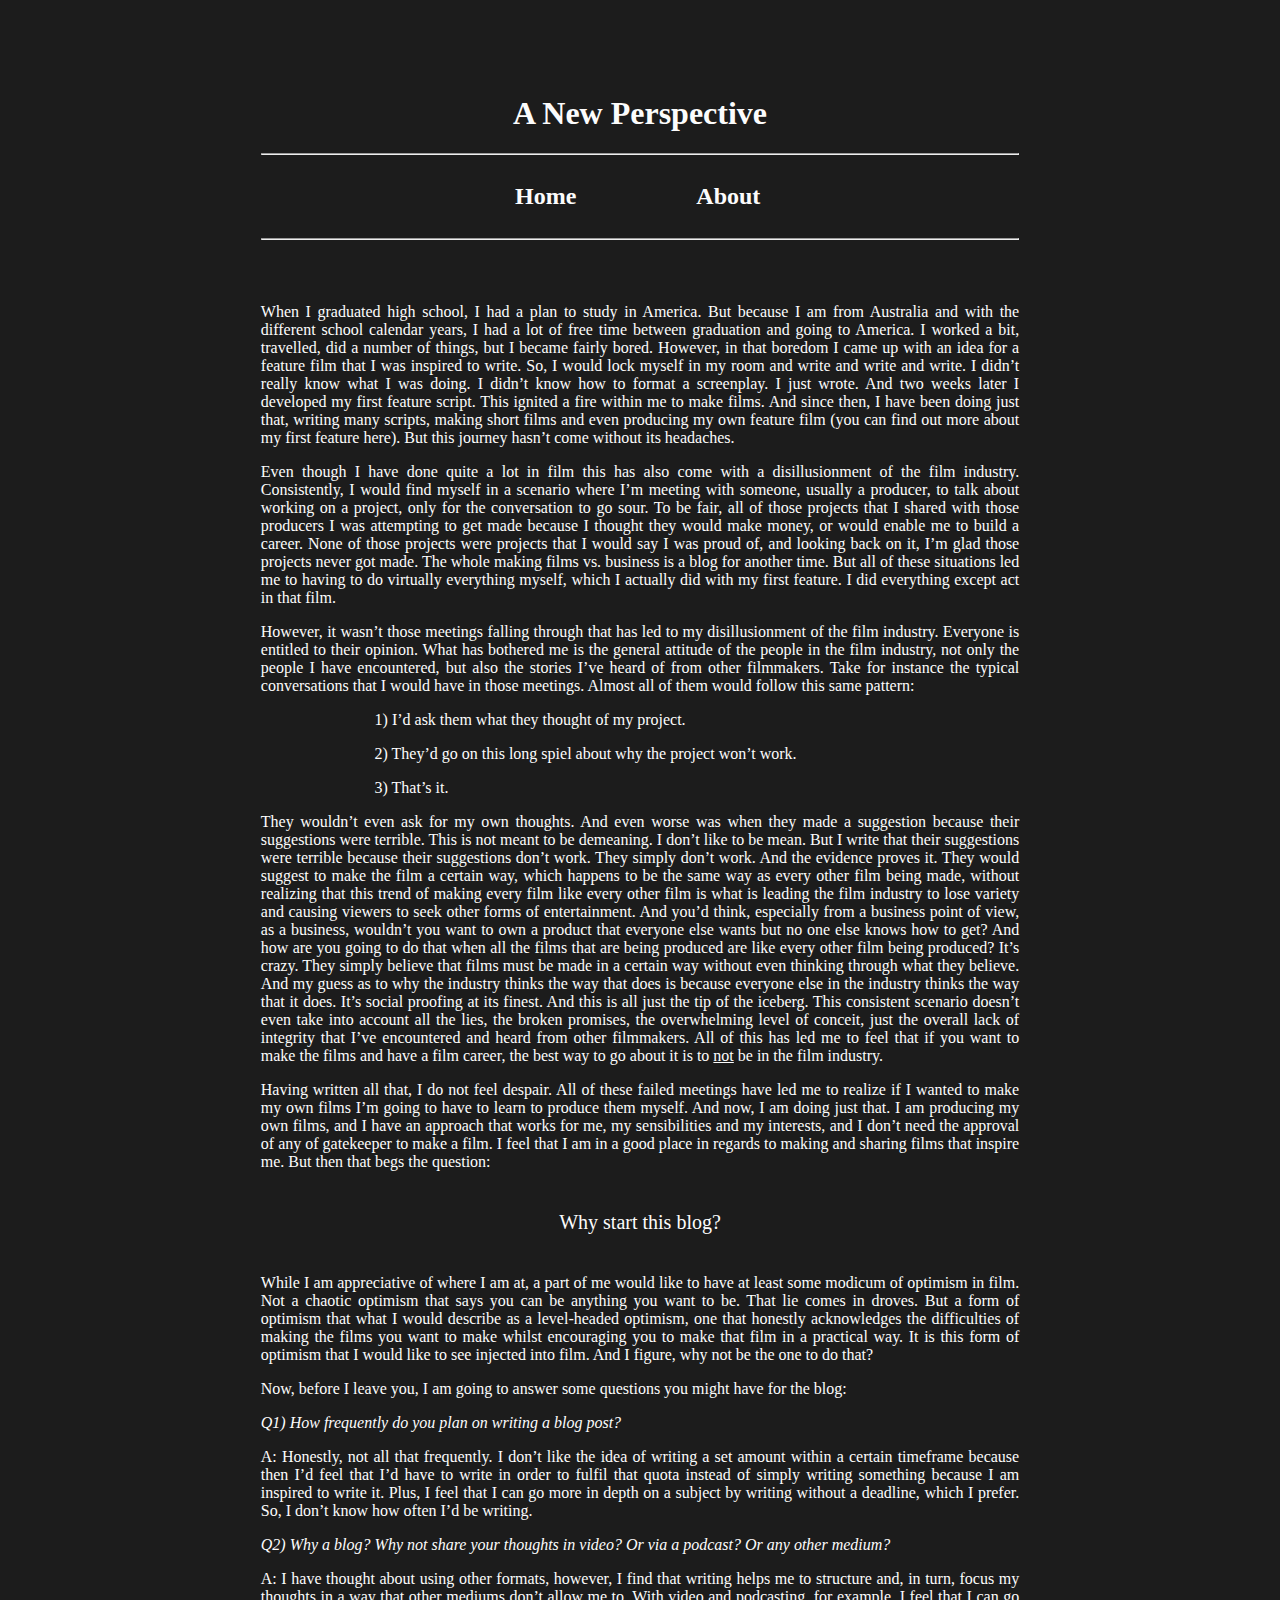
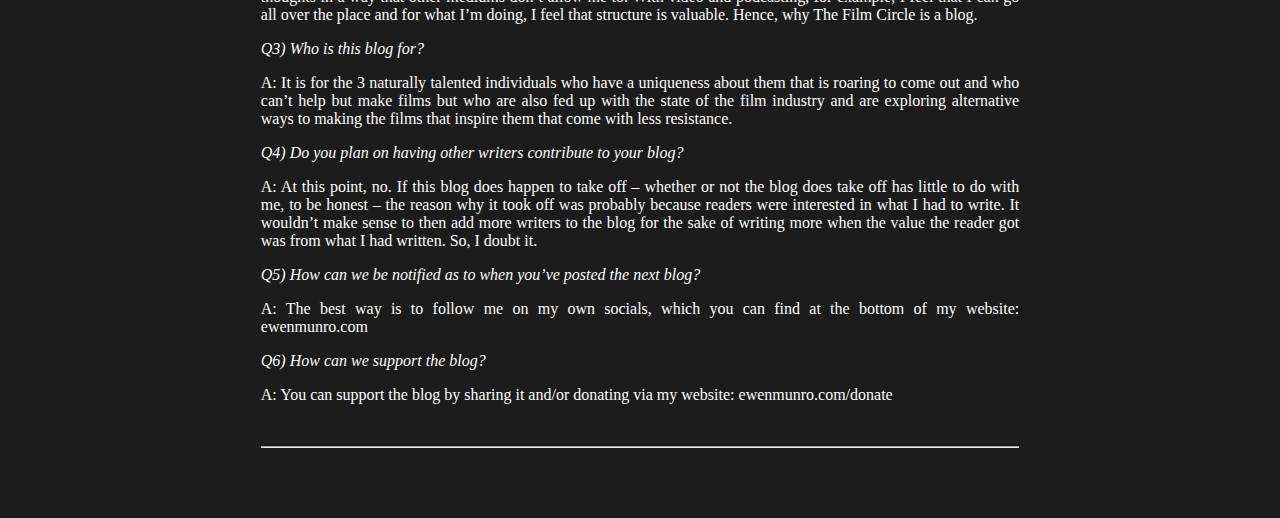
==== a-new-perspective.html @ bd61574b "Add files via upload" ====
<!DOCTYPE html>

<html lang="en">
    <head>
        
        <!-- link to styles worksheet -->
        <link href="styles.css" rel="stylesheet" type="text/css">

        <!-- bbout title -->
        <title>A New Perspective</title>
        
        <!-- photo icon -->
        <link rel="shortcut icon" href="header_image.png" type="image/x-icon">
    </head>
    <body>

        <!-- about header -->
        <header class="header">
            <h1>A New Perspective</h1>
        </header>

        <!-- line break top -->
        <hr class="line-break">
        
        <main>
            
            <!-- menu -->
            <div class="menu-container">
                <div class="menu col">
                    <h2><a href="https://thefilmcircle.com" id="menu-link">Home</a></h2>
                </div>
                <div class="menu col">
                    <h2><a href="https://thefilmcircle.com/about" id="menu-link">About</a></h2>
                </div>
            </div>
            
            <!-- line break bottom -->
            <hr class="line-break">

            <!-- prev-next navigator
            <div class="prev-next-container">
                <div class="prev-nav col">
                    <p><a href="" id="prev-next-link">previous</a></p>
                </div>
                <div class="next-nav col">
                    <p><a href="" id="prev-next-link">next</a></p>
                </div>
            </div> -->

            <!-- about -->
            <div class="text">
                <p>When I graduated high school, I had a plan to study in America. 
                    But because I am from Australia and with the different school calendar years, 
                    I had a lot of free time between graduation and going to America. 
                    I worked a bit, travelled, did a number of things, but I became fairly bored. 
                    However, in that boredom I came up with an idea for a feature film that I was inspired to write. 
                    So, I would lock myself in my room and write and write and write. 
                    I didn’t really know what I was doing. I didn’t know how to format a screenplay. 
                    I just wrote. And two weeks later I developed my first feature script. 
                    This ignited a fire within me to make films. 
                    And since then, I have been doing just that, writing many scripts, 
                    making short films and even producing my own feature film 
                    (you can find out more about my first feature
                    <a href="https://ewenmunro.com/sunyata" target="_blank">here</a>). 
                    But this journey hasn’t come without its headaches.</p>

                <p>Even though I have done quite a lot in film this has also come with 
                    a disillusionment of the film industry. Consistently, I would find myself 
                    in a scenario where I’m meeting with someone, usually a producer, to talk 
                    about working on a project, only for the conversation to go sour. 
                    To be fair, all of those projects that I shared with those producers I was 
                    attempting to get made because I thought they would make money, or would 
                    enable me to build a career. None of those projects were projects that I 
                    would say I was proud of, and looking back on it, I’m glad those projects 
                    never got made. The whole making films vs. business is a blog for another time. 
                    But all of these situations led me to having to do virtually everything myself, 
                    which I actually did with my first feature. I did everything except act in that 
                    film.</p>
                
                <p>However, it wasn’t those meetings falling through that has led to my 
                    disillusionment of the film industry. Everyone is entitled to their opinion. 
                    What has bothered me is the general attitude of the people in the film industry, 
                    not only the people I have encountered, but also the stories I’ve heard of from 
                    other filmmakers. Take for instance the typical conversations that I would have 
                    in those meetings. Almost all of them would follow this same pattern:</p>

                <p class="text-list">1) I’d ask them what they thought of my project.</p>
                <p class="text-list">2) They’d go on this long spiel about why the project 
                    won’t work.</p>
                <p class="text-list">3) That’s it.</p>

                <p>They wouldn’t even ask for my own thoughts. And even worse was when they made a 
                    suggestion because their suggestions were terrible. This is not meant to be 
                    demeaning. I don’t like to be mean. But I write that their suggestions were 
                    terrible because their suggestions don’t work. They simply don’t work. 
                    And the evidence proves it. They would suggest to make the film a certain way, 
                    which happens to be the same way as every other film being made, without 
                    realizing that this trend of making every film like every other film is what is 
                    leading the film industry to lose variety and causing viewers to seek other 
                    forms of entertainment. And you’d think, especially from a business point of 
                    view, as a business, wouldn’t you want to own a product that everyone else 
                    wants but no one else knows how to get? And how are you going to do that when 
                    all the films that are being produced are like every other film being produced? 
                    It’s crazy. They simply believe that films must be made in a certain way 
                    without even thinking through what they believe. And my guess as to why the 
                    industry thinks the way that does is because everyone else in the industry 
                    thinks the way that it does. It’s social proofing at its finest. And this is 
                    all just the tip of the iceberg. This consistent scenario doesn’t even take 
                    into account all the lies, the broken promises, the overwhelming level of 
                    conceit, just the overall lack of integrity that I’ve encountered and heard 
                    from other filmmakers. All of this has led me to feel that if you want to make 
                    the films and have a film career, the best way to go about it is to <u>not</u> 
                    be in the film industry.</p>

                <p>Having written all that, I do not feel despair. All of these failed meetings 
                    have led me to realize if I wanted to make my own films I’m going to have to 
                    learn to produce them myself. And now, I am doing just that. I am producing 
                    my own films, and I have an approach that works for me, my sensibilities and 
                    my interests, and I don’t need the approval of any of gatekeeper to make a film. 
                    I feel that I am in a good place in regards to making and sharing films that 
                    inspire me. But then that begs the question:</p>

                <p class="significant-text">Why start this blog?</p>

                <p>While I am appreciative of where I am at, a part of me would like to have at 
                    least some modicum of optimism in film. Not a chaotic optimism that says you 
                    can be anything you want to be. That lie comes in droves. But a form of 
                    optimism that what I would describe as a level-headed optimism, one that 
                    honestly acknowledges the difficulties of making the films you want to make 
                    whilst encouraging you to make that film in a practical way. It is this 
                    form of optimism that I would like to see injected into film. And I figure, 
                    why not be the one to do that?</p>

                <p>Now, before I leave you, I am going to answer some questions 
                    you might have for the blog:</p>

                <p><i>Q1) How frequently do you plan on writing a blog post?</i></p>

                <p>A: Honestly, not all that frequently. I don’t like the idea of writing a set 
                    amount within a certain timeframe because then I’d feel that I’d have to 
                    write in order to fulfil that quota instead of simply writing something 
                    because I am inspired to write it. Plus, I feel that I can go more in 
                    depth on a subject by writing without a deadline, which I prefer. 
                    So, I don’t know how often I’d be writing. </p>

                <p><i>Q2) Why a blog? Why not share your thoughts in video? Or via a podcast? 
                    Or any other medium?</i></p>

                <p>A: I have thought about using other formats, however, I find that writing 
                    helps me to structure and, in turn, focus my thoughts in a way that other 
                    mediums don’t allow me to. With video and podcasting, for example, I feel 
                    that I can go all over the place and for what I’m doing, I feel that 
                    structure is valuable. Hence, why The Film Circle is a blog.</p>

                <p><i>Q3) Who is this blog for?</i></p>

                <p>A: It is for the 3 naturally talented individuals who have a uniqueness 
                    about them that is roaring to come out and who can’t help but make films 
                    but who are also fed up with the state of the film industry and are 
                    exploring alternative ways to making the films that inspire them that 
                    come with less resistance.</p>

                <p><i>Q4) Do you plan on having other writers contribute to your blog?</i></p>

                <p>A: At this point, no. If this blog does happen to take off – whether or not 
                    the blog does take off has little to do with me, to be honest – the reason 
                    why it took off was probably because readers were interested in what I 
                    had to write. It wouldn’t make sense to then add more writers to the blog 
                    for the sake of writing more when the value the reader got was from what 
                    I had written. So, I doubt it.</p>

                <p><i>Q5) How can we be notified as to when you’ve posted the next blog?</i></p>

                <p>A: The best way is to follow me on my own socials, which you can find at 
                    the bottom of my website: <a href="https://ewenmunro.com/" 
                    target="_blank">ewenmunro.com</a></p>

                <p><i>Q6) How can we support the blog?</i></p>

                <p>A: You can support the blog by sharing it and/or donating via my 
                    website: <a href="https://ewenmunro.com/donate" 
                    target="_blank">ewenmunro.com/donate</a></p>
            </div>
        </main>
        <br>
        <footer>
            
            <!-- line break bottom -->
            <hr class="line-break">

            <!-- prev-next navigator
            <div class="prev-next-container">
                <div class="prev-nav col">
                    <p><a href="" id="prev-next-link">previous</a></p>
                </div>
                <div class="next-nav col">
                    <p><a href="" id="prev-next-link">next</a></p>
                </div>
            </div> -->
            <br><br><br>
        </footer>
    </body>
</html>
---- styles.css ----
/* body */
body {
    background-color: #1c1c1c;
    color:#fcfcfc;
}

/* menu */
.col + .col {
    margin-left:7.5em;
  }

.menu-container {
    display:flex;
    width:250px;
    margin-left:auto;
    margin-right:auto;
}

.menu {
    float:left;
    display:flex;
    flex-direction:row;
    text-align: center;
}

#menu-link {
    text-decoration: none;
    font-family: georgia;
    color:#fcfcfc;
}

#menu-link:hover {
    text-decoration: none;
    font-family: georgia;
    color:#fcfcfcd4;
}

/* header */
.header{
    margin-top:7.5%;
    font-family: georgia;
    text-align: center;
}

/* line break */
.line-break {
    margin-right: 20%;
    margin-left: 20%;
}

/* blog posts */
.blog-posts {
    margin-top: 5%;
    margin-right: 20%;
    margin-left: 20%;
    margin-bottom:-5px;
    text-align: left;
    list-style-type: none;
}

.blog-posts a {
    text-decoration: none;
    font-family: georgia;
    color:#fcfcfc;
}

.blog-posts a:hover {
    text-decoration: none;
    font-family: georgia;
    color:#fcfcfcd4;
}

/* text */
.text {
    margin-top: 5%;
    margin-right: 20%;
    margin-left: 20%;
    text-align: justify;
    font-family: georgia;
}

.text a {
    text-decoration: none;
    font-family: georgia;
    color:#fcfcfc;
}

.text a:hover {
    text-decoration: none;
    font-family: georgia;
    color:#fcfcfcd4;
}

.text-list {
    font-family: georgia;
    color:#fcfcfc;
    margin-right: 15%;
    margin-left: 15%;
    text-align: left;
}

.significant-text {
    font-family: georgia;
    font-size:20px;
    color:#fcfcfc;
    text-align: center;
    margin-top:40px;
    margin-bottom:40px;
}

/* prev-next nav */
.prev-next-container {
    display:flex;
    width:550px;
    margin-left:auto;
    margin-right:auto;
    margin-bottom:-30px;
}

.prev-nav {
    float:left;
    display:flex;
    flex-direction:row;
    text-align: left;
    margin-right: 320px;
}

.next-nav {
    float:left;
    display:flex;
    flex-direction:row;
    text-align: right;
}

#prev-next-link {
    text-decoration: none;
    font-family: georgia;
    color:#fcfcfc;
}

#prev-next-link:hover {
    text-decoration: none;
    font-family: georgia;
    color:#fcfcfcd4;
}
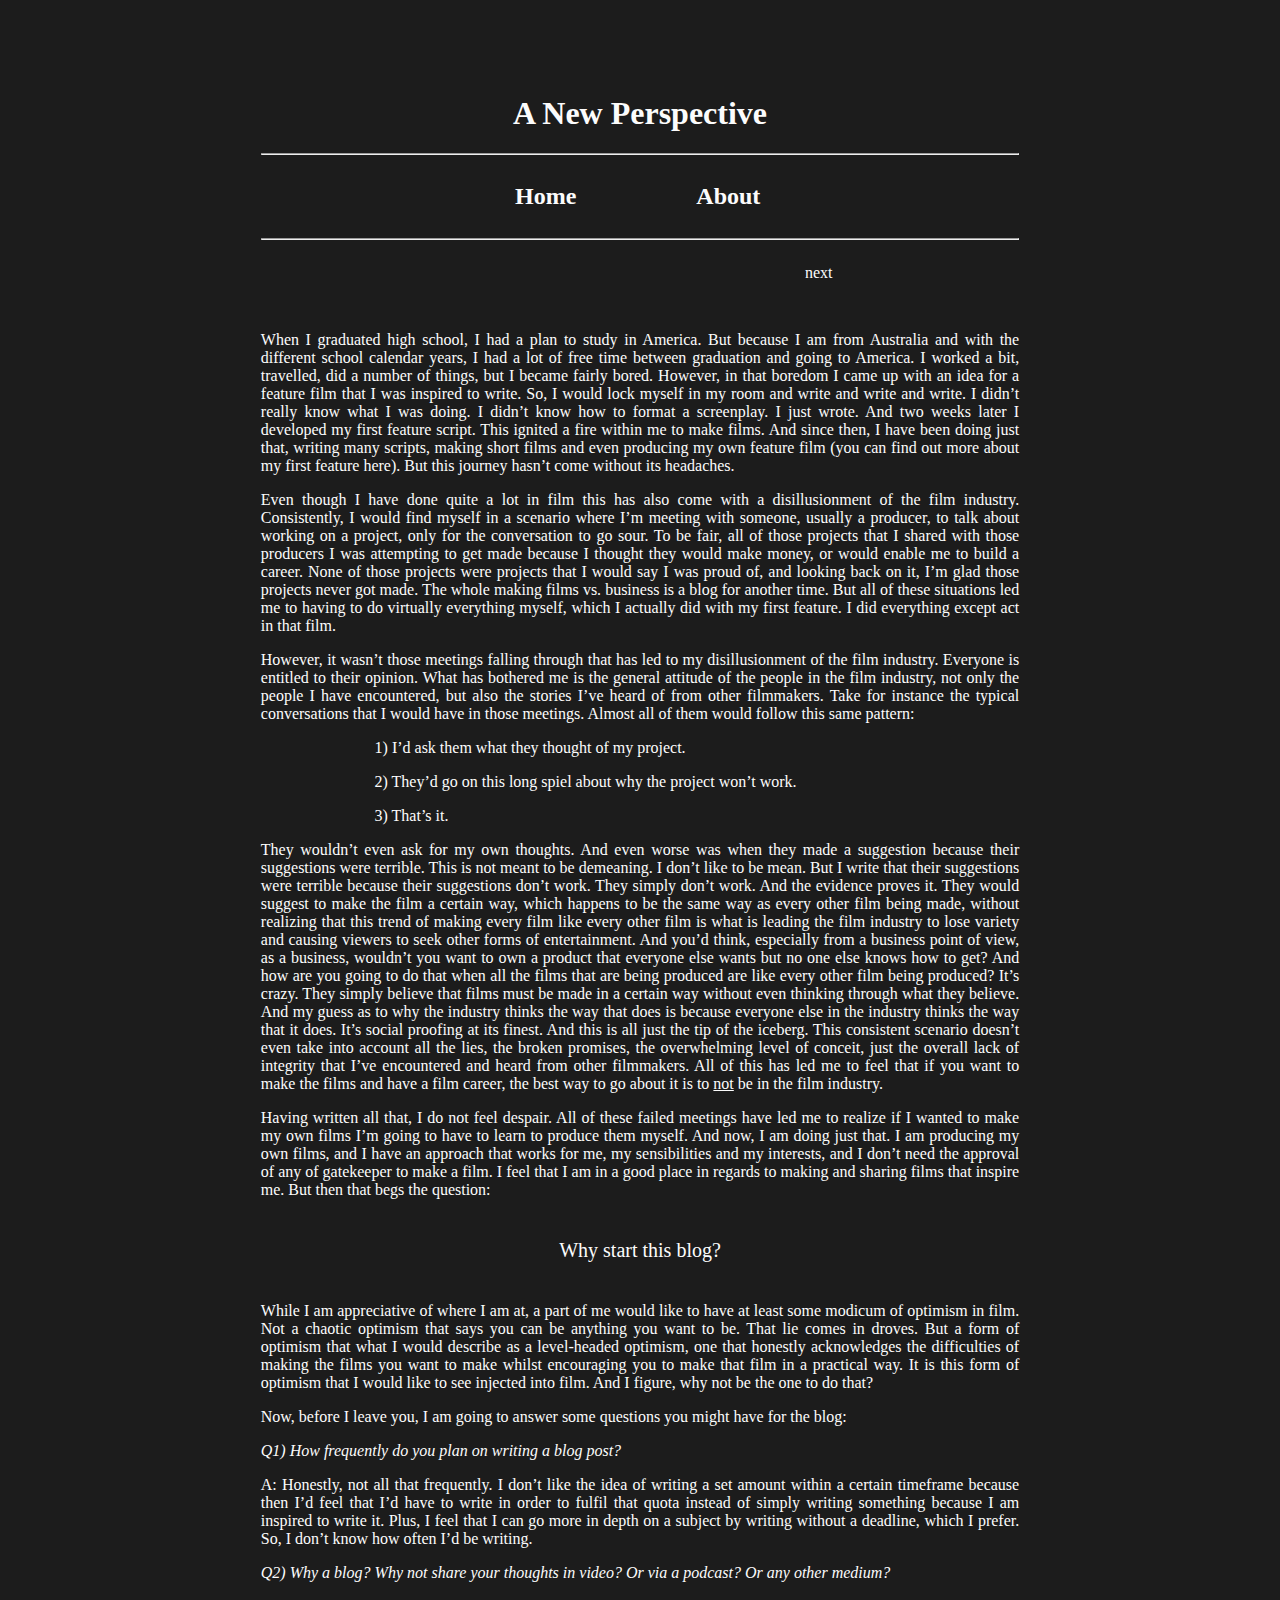
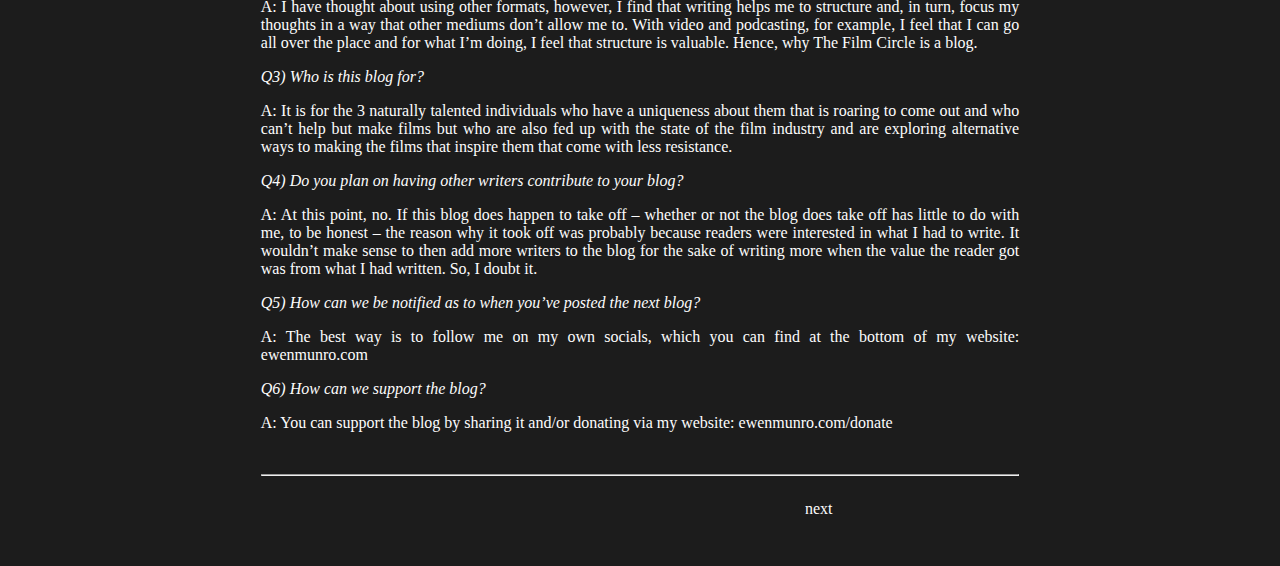
==== commit 18403e9f: "Add files via upload" ====
--- a/a-new-perspective.html
+++ b/a-new-perspective.html
@@ -1,202 +1,182 @@
 <!DOCTYPE html>
-
 <html lang="en">
     <head>
-        
-        <!-- link to styles worksheet -->
-        <link href="styles.css" rel="stylesheet" type="text/css">
-
-        <!-- bbout title -->
+        <!-- UTF-8 -->
+        <meta charset="UTF-8">
+        <!-- responsive web-design -->
+        <meta name="viewport" content="width=device-width, initial-scale=1.0">
+        <!-- Internet Explorer compatible -->
+        <meta http-equiv="X-UA-Compatible" content="ie=edge">
+        <!-- css worksheet -->
+        <link href="./style.css" rel="stylesheet">
+        <!-- blog title -->
         <title>A New Perspective</title>
-        
         <!-- photo icon -->
-        <link rel="shortcut icon" href="header_image.png" type="image/x-icon">
+        <link rel="shortcut icon" href="./image/header_image.png" type="image/x-icon">
+        <!-- social sharing image -->
+        <meta property="og:image" content="https://thefilmcircle.com/header_image.png">
     </head>
     <body>
-
-        <!-- about header -->
+        <!-- blog header -->
         <header class="header">
             <h1>A New Perspective</h1>
         </header>
-
         <!-- line break top -->
         <hr class="line-break">
-        
         <main>
-            
             <!-- menu -->
-            <div class="menu-container">
-                <div class="menu col">
-                    <h2><a href="https://thefilmcircle.com" id="menu-link">Home</a></h2>
-                </div>
-                <div class="menu col">
+            <nav class="menu-container">
+                <article class="menu col">
+                    <h2><a href="https://thefilmcircle.com/" id="menu-link">Home</a></h2>
+                </article>
+                <article class="menu col">
                     <h2><a href="https://thefilmcircle.com/about" id="menu-link">About</a></h2>
-                </div>
-            </div>
-            
+                </article>
+            </nav>
             <!-- line break bottom -->
             <hr class="line-break">
-
-            <!-- prev-next navigator
-            <div class="prev-next-container">
-                <div class="prev-nav col">
-                    <p><a href="" id="prev-next-link">previous</a></p>
-                </div>
-                <div class="next-nav col">
-                    <p><a href="" id="prev-next-link">next</a></p>
-                </div>
-            </div> -->
-
+            <!-- prev-next navigator -->
+            <section class="prev-next-container">
+                <nav class="prev-nav col">
+                    <p><a href="" id="prev-next-link"></a></p>
+                </nav>
+                <nav class="next-nav col">
+                    <p><a href="https://thefilmcircle.com/the-opportunity-problem" 
+                        id="prev-next-link">next</a></p>
+                </nav>
+            </section>
             <!-- about -->
-            <div class="text">
-                <p>When I graduated high school, I had a plan to study in America. 
-                    But because I am from Australia and with the different school calendar years, 
-                    I had a lot of free time between graduation and going to America. 
-                    I worked a bit, travelled, did a number of things, but I became fairly bored. 
-                    However, in that boredom I came up with an idea for a feature film that I was inspired to write. 
-                    So, I would lock myself in my room and write and write and write. 
-                    I didn’t really know what I was doing. I didn’t know how to format a screenplay. 
-                    I just wrote. And two weeks later I developed my first feature script. 
-                    This ignited a fire within me to make films. 
-                    And since then, I have been doing just that, writing many scripts, 
-                    making short films and even producing my own feature film 
-                    (you can find out more about my first feature
-                    <a href="https://ewenmunro.com/sunyata" target="_blank">here</a>). 
-                    But this journey hasn’t come without its headaches.</p>
-
-                <p>Even though I have done quite a lot in film this has also come with 
-                    a disillusionment of the film industry. Consistently, I would find myself 
-                    in a scenario where I’m meeting with someone, usually a producer, to talk 
-                    about working on a project, only for the conversation to go sour. 
-                    To be fair, all of those projects that I shared with those producers I was 
-                    attempting to get made because I thought they would make money, or would 
-                    enable me to build a career. None of those projects were projects that I 
-                    would say I was proud of, and looking back on it, I’m glad those projects 
-                    never got made. The whole making films vs. business is a blog for another time. 
-                    But all of these situations led me to having to do virtually everything myself, 
-                    which I actually did with my first feature. I did everything except act in that 
-                    film.</p>
-                
-                <p>However, it wasn’t those meetings falling through that has led to my 
-                    disillusionment of the film industry. Everyone is entitled to their opinion. 
-                    What has bothered me is the general attitude of the people in the film industry, 
-                    not only the people I have encountered, but also the stories I’ve heard of from 
-                    other filmmakers. Take for instance the typical conversations that I would have 
-                    in those meetings. Almost all of them would follow this same pattern:</p>
-
-                <p class="text-list">1) I’d ask them what they thought of my project.</p>
-                <p class="text-list">2) They’d go on this long spiel about why the project 
-                    won’t work.</p>
-                <p class="text-list">3) That’s it.</p>
-
-                <p>They wouldn’t even ask for my own thoughts. And even worse was when they made a 
-                    suggestion because their suggestions were terrible. This is not meant to be 
-                    demeaning. I don’t like to be mean. But I write that their suggestions were 
-                    terrible because their suggestions don’t work. They simply don’t work. 
-                    And the evidence proves it. They would suggest to make the film a certain way, 
-                    which happens to be the same way as every other film being made, without 
-                    realizing that this trend of making every film like every other film is what is 
-                    leading the film industry to lose variety and causing viewers to seek other 
-                    forms of entertainment. And you’d think, especially from a business point of 
-                    view, as a business, wouldn’t you want to own a product that everyone else 
-                    wants but no one else knows how to get? And how are you going to do that when 
-                    all the films that are being produced are like every other film being produced? 
-                    It’s crazy. They simply believe that films must be made in a certain way 
-                    without even thinking through what they believe. And my guess as to why the 
-                    industry thinks the way that does is because everyone else in the industry 
-                    thinks the way that it does. It’s social proofing at its finest. And this is 
-                    all just the tip of the iceberg. This consistent scenario doesn’t even take 
-                    into account all the lies, the broken promises, the overwhelming level of 
-                    conceit, just the overall lack of integrity that I’ve encountered and heard 
-                    from other filmmakers. All of this has led me to feel that if you want to make 
-                    the films and have a film career, the best way to go about it is to <u>not</u> 
-                    be in the film industry.</p>
-
-                <p>Having written all that, I do not feel despair. All of these failed meetings 
-                    have led me to realize if I wanted to make my own films I’m going to have to 
-                    learn to produce them myself. And now, I am doing just that. I am producing 
-                    my own films, and I have an approach that works for me, my sensibilities and 
-                    my interests, and I don’t need the approval of any of gatekeeper to make a film. 
-                    I feel that I am in a good place in regards to making and sharing films that 
-                    inspire me. But then that begs the question:</p>
-
-                <p class="significant-text">Why start this blog?</p>
-
-                <p>While I am appreciative of where I am at, a part of me would like to have at 
-                    least some modicum of optimism in film. Not a chaotic optimism that says you 
-                    can be anything you want to be. That lie comes in droves. But a form of 
-                    optimism that what I would describe as a level-headed optimism, one that 
-                    honestly acknowledges the difficulties of making the films you want to make 
-                    whilst encouraging you to make that film in a practical way. It is this 
-                    form of optimism that I would like to see injected into film. And I figure, 
-                    why not be the one to do that?</p>
-
-                <p>Now, before I leave you, I am going to answer some questions 
-                    you might have for the blog:</p>
-
-                <p><i>Q1) How frequently do you plan on writing a blog post?</i></p>
-
-                <p>A: Honestly, not all that frequently. I don’t like the idea of writing a set 
-                    amount within a certain timeframe because then I’d feel that I’d have to 
-                    write in order to fulfil that quota instead of simply writing something 
-                    because I am inspired to write it. Plus, I feel that I can go more in 
-                    depth on a subject by writing without a deadline, which I prefer. 
-                    So, I don’t know how often I’d be writing. </p>
-
-                <p><i>Q2) Why a blog? Why not share your thoughts in video? Or via a podcast? 
-                    Or any other medium?</i></p>
-
-                <p>A: I have thought about using other formats, however, I find that writing 
-                    helps me to structure and, in turn, focus my thoughts in a way that other 
-                    mediums don’t allow me to. With video and podcasting, for example, I feel 
-                    that I can go all over the place and for what I’m doing, I feel that 
-                    structure is valuable. Hence, why The Film Circle is a blog.</p>
-
-                <p><i>Q3) Who is this blog for?</i></p>
-
-                <p>A: It is for the 3 naturally talented individuals who have a uniqueness 
-                    about them that is roaring to come out and who can’t help but make films 
-                    but who are also fed up with the state of the film industry and are 
-                    exploring alternative ways to making the films that inspire them that 
-                    come with less resistance.</p>
-
-                <p><i>Q4) Do you plan on having other writers contribute to your blog?</i></p>
-
-                <p>A: At this point, no. If this blog does happen to take off – whether or not 
-                    the blog does take off has little to do with me, to be honest – the reason 
-                    why it took off was probably because readers were interested in what I 
-                    had to write. It wouldn’t make sense to then add more writers to the blog 
-                    for the sake of writing more when the value the reader got was from what 
-                    I had written. So, I doubt it.</p>
-
-                <p><i>Q5) How can we be notified as to when you’ve posted the next blog?</i></p>
-
-                <p>A: The best way is to follow me on my own socials, which you can find at 
-                    the bottom of my website: <a href="https://ewenmunro.com/" 
-                    target="_blank">ewenmunro.com</a></p>
-
-                <p><i>Q6) How can we support the blog?</i></p>
-
-                <p>A: You can support the blog by sharing it and/or donating via my 
-                    website: <a href="https://ewenmunro.com/donate" 
-                    target="_blank">ewenmunro.com/donate</a></p>
-            </div>
+            <section>
+                <article class="text">
+                    <p>When I graduated high school, I had a plan to study in America. 
+                        But because I am from Australia and with the different school calendar years, 
+                        I had a lot of free time between graduation and going to America. 
+                        I worked a bit, travelled, did a number of things, but I became fairly bored. 
+                        However, in that boredom I came up with an idea for a feature film that I was
+                        inspired to write. So, I would lock myself in my room and write and write and write. 
+                        I didn’t really know what I was doing. I didn’t know how to format a screenplay. 
+                        I just wrote. And two weeks later I developed my first feature script. 
+                        This ignited a fire within me to make films. 
+                        And since then, I have been doing just that, writing many scripts, 
+                        making short films and even producing my own feature film 
+                        (you can find out more about my first feature
+                        <a href="https://ewenmunro.com/sunyata" target="_blank">here</a>). 
+                        But this journey hasn’t come without its headaches.</p>
+                    <p>Even though I have done quite a lot in film this has also come with 
+                        a disillusionment of the film industry. Consistently, I would find myself 
+                        in a scenario where I’m meeting with someone, usually a producer, to talk 
+                        about working on a project, only for the conversation to go sour. 
+                        To be fair, all of those projects that I shared with those producers I was 
+                        attempting to get made because I thought they would make money, or would 
+                        enable me to build a career. None of those projects were projects that I 
+                        would say I was proud of, and looking back on it, I’m glad those projects 
+                        never got made. The whole making films vs. business is a blog for another time. 
+                        But all of these situations led me to having to do virtually everything myself, 
+                        which I actually did with my first feature. I did everything except act in that 
+                        film.</p>
+                    <p>However, it wasn’t those meetings falling through that has led to my 
+                        disillusionment of the film industry. Everyone is entitled to their opinion. 
+                        What has bothered me is the general attitude of the people in the film 
+                        industry, not only the people I have encountered, but also the stories 
+                        I’ve heard of from other filmmakers. Take for instance the typical 
+                        conversations that I would have in those meetings. Almost all of them 
+                        would follow this same pattern:</p>
+                    <p class="text-list">1) I’d ask them what they thought of my project.</p>
+                    <p class="text-list">2) They’d go on this long spiel about why the project 
+                        won’t work.</p>
+                    <p class="text-list">3) That’s it.</p>
+                    <p>They wouldn’t even ask for my own thoughts. And even worse was when they made a 
+                        suggestion because their suggestions were terrible. This is not meant to be 
+                        demeaning. I don’t like to be mean. But I write that their suggestions were 
+                        terrible because their suggestions don’t work. They simply don’t work. 
+                        And the evidence proves it. They would suggest to make the film a certain way, 
+                        which happens to be the same way as every other film being made, without 
+                        realizing that this trend of making every film like every other film is what is 
+                        leading the film industry to lose variety and causing viewers to seek other 
+                        forms of entertainment. And you’d think, especially from a business point of 
+                        view, as a business, wouldn’t you want to own a product that everyone else 
+                        wants but no one else knows how to get? And how are you going to do that when 
+                        all the films that are being produced are like every other film being produced? 
+                        It’s crazy. They simply believe that films must be made in a certain way 
+                        without even thinking through what they believe. And my guess as to why the 
+                        industry thinks the way that does is because everyone else in the industry 
+                        thinks the way that it does. It’s social proofing at its finest. And this is 
+                        all just the tip of the iceberg. This consistent scenario doesn’t even take 
+                        into account all the lies, the broken promises, the overwhelming level of 
+                        conceit, just the overall lack of integrity that I’ve encountered and heard 
+                        from other filmmakers. All of this has led me to feel that if you want to make 
+                        the films and have a film career, the best way to go about it is to <u>not</u> 
+                        be in the film industry.</p>
+                    <p>Having written all that, I do not feel despair. All of these failed meetings 
+                        have led me to realize if I wanted to make my own films I’m going to have to 
+                        learn to produce them myself. And now, I am doing just that. I am producing 
+                        my own films, and I have an approach that works for me, my sensibilities and 
+                        my interests, and I don’t need the approval of any of gatekeeper to make a film. 
+                        I feel that I am in a good place in regards to making and sharing films that 
+                        inspire me. But then that begs the question:</p>
+                    <p class="significant-text">Why start this blog?</p>
+                    <p>While I am appreciative of where I am at, a part of me would like to have at 
+                        least some modicum of optimism in film. Not a chaotic optimism that says you 
+                        can be anything you want to be. That lie comes in droves. But a form of 
+                        optimism that what I would describe as a level-headed optimism, one that 
+                        honestly acknowledges the difficulties of making the films you want to make 
+                        whilst encouraging you to make that film in a practical way. It is this 
+                        form of optimism that I would like to see injected into film. And I figure, 
+                        why not be the one to do that?</p>
+                    <p>Now, before I leave you, I am going to answer some questions 
+                        you might have for the blog:</p>
+                    <p><i>Q1) How frequently do you plan on writing a blog post?</i></p>
+                    <p>A: Honestly, not all that frequently. I don’t like the idea of writing a set 
+                        amount within a certain timeframe because then I’d feel that I’d have to 
+                        write in order to fulfil that quota instead of simply writing something 
+                        because I am inspired to write it. Plus, I feel that I can go more in 
+                        depth on a subject by writing without a deadline, which I prefer. 
+                        So, I don’t know how often I’d be writing. </p>
+                    <p><i>Q2) Why a blog? Why not share your thoughts in video? Or via a podcast? 
+                        Or any other medium?</i></p>
+                    <p>A: I have thought about using other formats, however, I find that writing 
+                        helps me to structure and, in turn, focus my thoughts in a way that other 
+                        mediums don’t allow me to. With video and podcasting, for example, I feel 
+                        that I can go all over the place and for what I’m doing, I feel that 
+                        structure is valuable. Hence, why The Film Circle is a blog.</p>
+                    <p><i>Q3) Who is this blog for?</i></p>
+                    <p>A: It is for the 3 naturally talented individuals who have a uniqueness 
+                        about them that is roaring to come out and who can’t help but make films 
+                        but who are also fed up with the state of the film industry and are 
+                        exploring alternative ways to making the films that inspire them that 
+                        come with less resistance.</p>
+                    <p><i>Q4) Do you plan on having other writers contribute to your blog?</i></p>
+                    <p>A: At this point, no. If this blog does happen to take off – whether or not 
+                        the blog does take off has little to do with me, to be honest – the reason 
+                        why it took off was probably because readers were interested in what I 
+                        had to write. It wouldn’t make sense to then add more writers to the blog 
+                        for the sake of writing more when the value the reader got was from what 
+                        I had written. So, I doubt it.</p>
+                    <p><i>Q5) How can we be notified as to when you’ve posted the next blog?</i></p>
+                    <p>A: The best way is to follow me on my own socials, which you can find at 
+                        the bottom of my website: <a href="https://ewenmunro.com/" 
+                        target="_blank">ewenmunro.com</a></p>
+                    <p><i>Q6) How can we support the blog?</i></p>
+                    <p>A: You can support the blog by sharing it and/or donating via my 
+                        website: <a href="https://ewenmunro.com/donate" 
+                        target="_blank">ewenmunro.com/donate</a></p>
+                </article>    
+            </section>
         </main>
         <br>
         <footer>
-            
             <!-- line break bottom -->
             <hr class="line-break">
-
-            <!-- prev-next navigator
-            <div class="prev-next-container">
-                <div class="prev-nav col">
-                    <p><a href="" id="prev-next-link">previous</a></p>
-                </div>
-                <div class="next-nav col">
-                    <p><a href="" id="prev-next-link">next</a></p>
-                </div>
-            </div> -->
+            <!-- prev-next navigator -->
+            <section class="prev-next-container">
+                <nav class="prev-nav col">
+                    <p><a href="" id="prev-next-link"></a></p>
+                </nav>
+                <nav class="next-nav col">
+                    <p><a href="https://thefilmcircle.com/the-opportunity-problem" 
+                        id="prev-next-link">next</a></p>
+                </nav>
+            </section>
             <br><br><br>
         </footer>
     </body>
--- a/style.css
+++ b/style.css
@@ -0,0 +1,178 @@
+/* UTF-8 */
+@charset "UTF-8";
+
+* {
+    box-sizing: border-box;
+}
+
+/* header */
+.header {
+    margin-top: 7.5%;
+    font-family: Georgia;
+    text-align: center;
+}
+
+/* body */
+body {
+    background-color: #1c1c1c;
+    color: #fcfcfc;
+}
+
+/* menu */
+.col + .col {
+    margin-left: 7.5em;
+  }
+
+.menu-container {
+    display: flex;
+    width: 250px;
+    margin-left: auto;
+    margin-right: auto;
+}
+
+.menu {
+    float: left;
+    display: flex;
+    flex-direction: row;
+    text-align: center;
+}
+
+#menu-link {
+    text-decoration: none;
+    font-family: Georgia;
+    color: #fcfcfc;
+}
+
+#menu-link:hover {
+    cursor: pointer;
+    text-decoration: none;
+    font-family: Georgia;
+    color: #fcfcfcd4;
+}
+
+/* line break */
+.line-break {
+    margin-right: 20%;
+    margin-left: 20%;
+    color: #fcfcfc;
+}
+
+/* blog posts */
+.blog-posts {
+    margin-top: 5%;
+    margin-right: 20%;
+    margin-left: 20%;
+    margin-bottom: -5px;
+    text-align: left;
+    list-style-type: none;
+}
+
+.blog-posts a {
+    text-decoration: none;
+    font-family: Georgia;
+    color: #fcfcfc;
+}
+
+.blog-posts a:hover {
+    cursor: pointer;
+    text-decoration: none;
+    font-family: Georgia;
+    color: #fcfcfcd4;
+}
+
+/* text */
+.text {
+    margin-top: 5%;
+    margin-right: 20%;
+    margin-left: 20%;
+    text-align: justify;
+    font-family: Georgia;
+}
+
+.text a {
+    text-decoration: none;
+    font-family: Georgia;
+    color: #fcfcfc;
+}
+
+.text a:hover {
+    cursor: pointer;
+    text-decoration: none;
+    font-family: Georgia;
+    color: #fcfcfcd4;
+}
+
+.text-list {
+    font-family: Georgia;
+    color: #fcfcfc;
+    margin-right: 15%;
+    margin-left: 15%;
+    text-align: left;
+}
+
+.significant-text {
+    font-family: Georgia;
+    font-size: 20px;
+    color: #fcfcfc;
+    text-align: center;
+    margin-top: 40px;
+    margin-bottom: 40px;
+}
+
+.share-donate-text {
+    margin-top: 5%;
+    margin-right: 10%;
+    margin-left: 10%;
+    text-align: center;
+    font-family: Georgia;
+}
+
+.share-donate-text a {
+    text-decoration: none;
+    font-family: Georgia;
+    color: #fcfcfc;
+}
+
+.share-donate-text a:hover {
+    cursor: pointer;
+    text-decoration: none;
+    font-family: Georgia;
+    color: #fcfcfcd4;
+}
+
+/* prev-next nav */
+.prev-next-container {
+    display: flex;
+    width: 550px;
+    margin-left: auto;
+    margin-right: auto;
+    margin-bottom: -30px;
+}
+
+.prev-nav {
+    float: left;
+    display: flex;
+    flex-direction: row;
+    text-align: left;
+    margin-right: 320px;
+}
+
+.next-nav {
+    float: right;
+    display: flex;
+    flex-direction: row;
+    text-align: right;
+}
+
+#prev-next-link {
+    text-decoration: none;
+    font-family: Georgia;
+    color: #fcfcfc;
+}
+
+#prev-next-link:hover {
+    cursor: pointer;
+    text-decoration: none;
+    font-family: Georgia;
+    color: #fcfcfcd4;
+}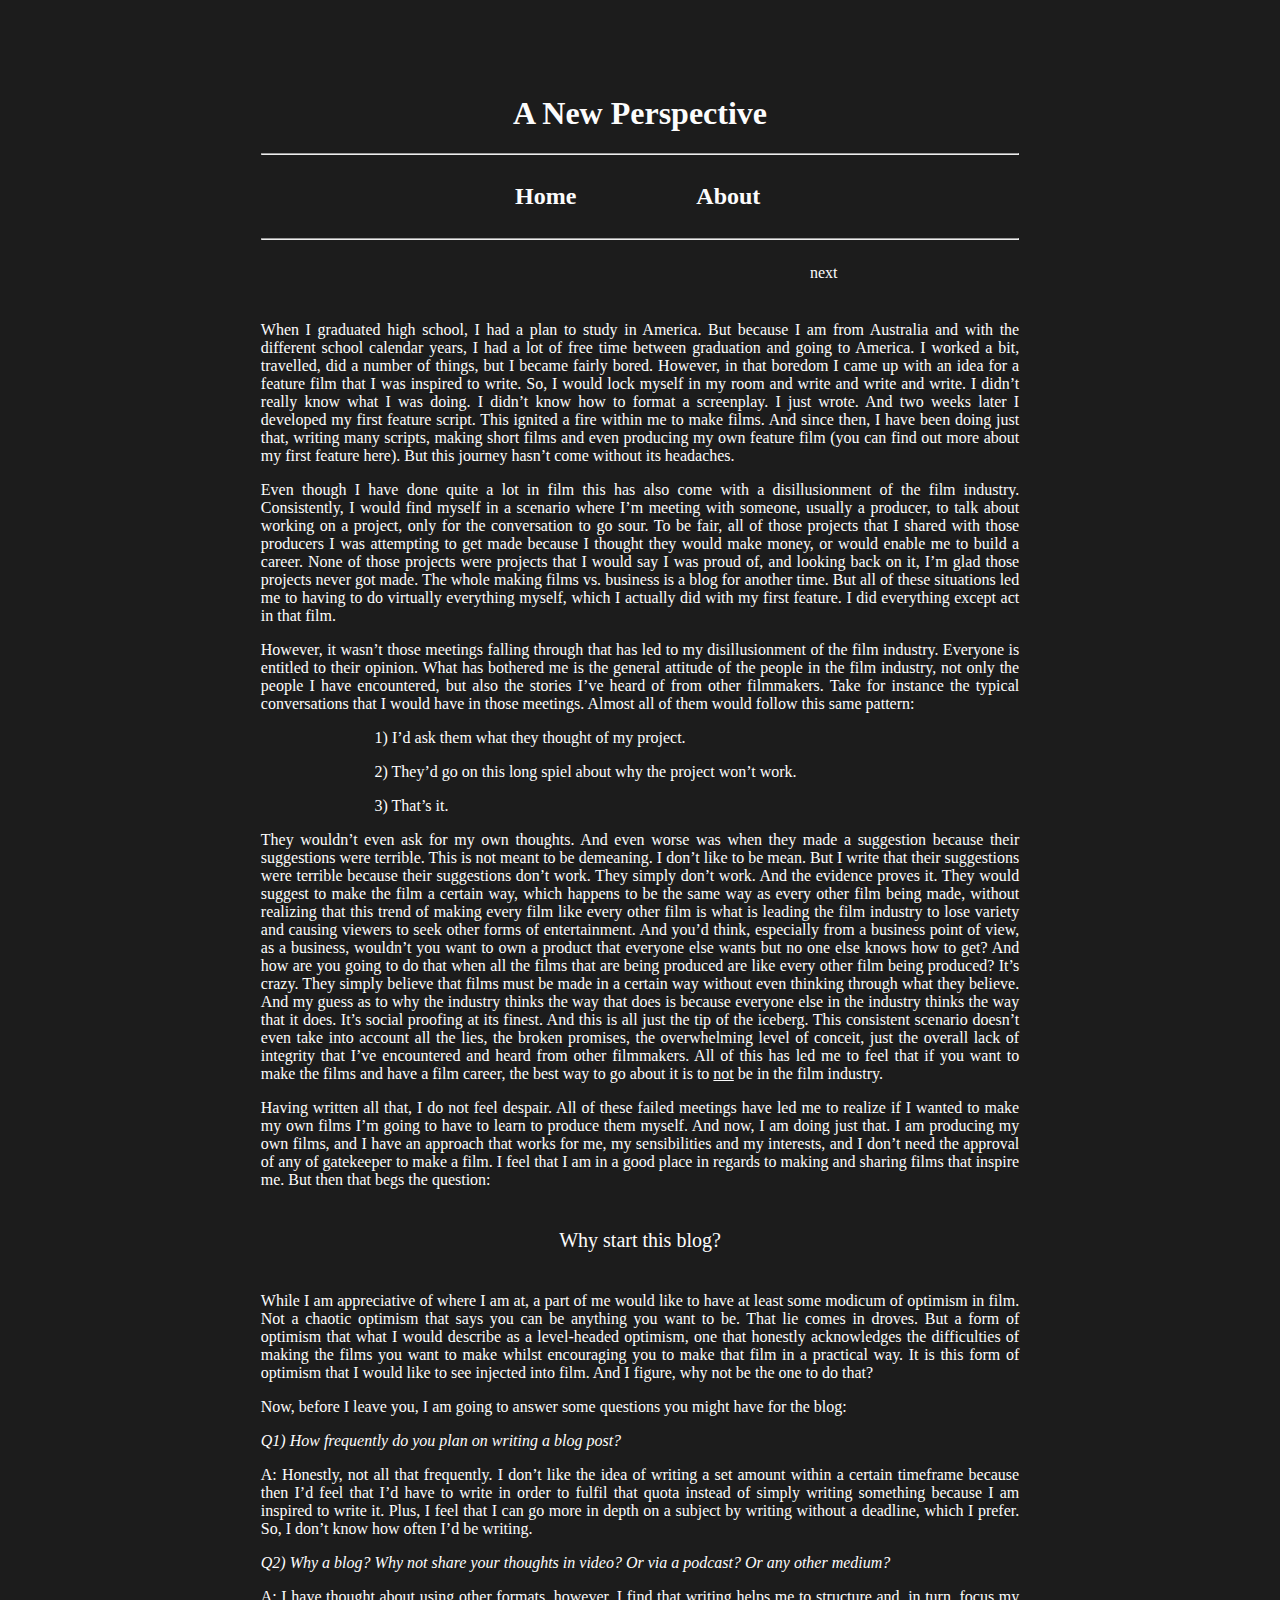
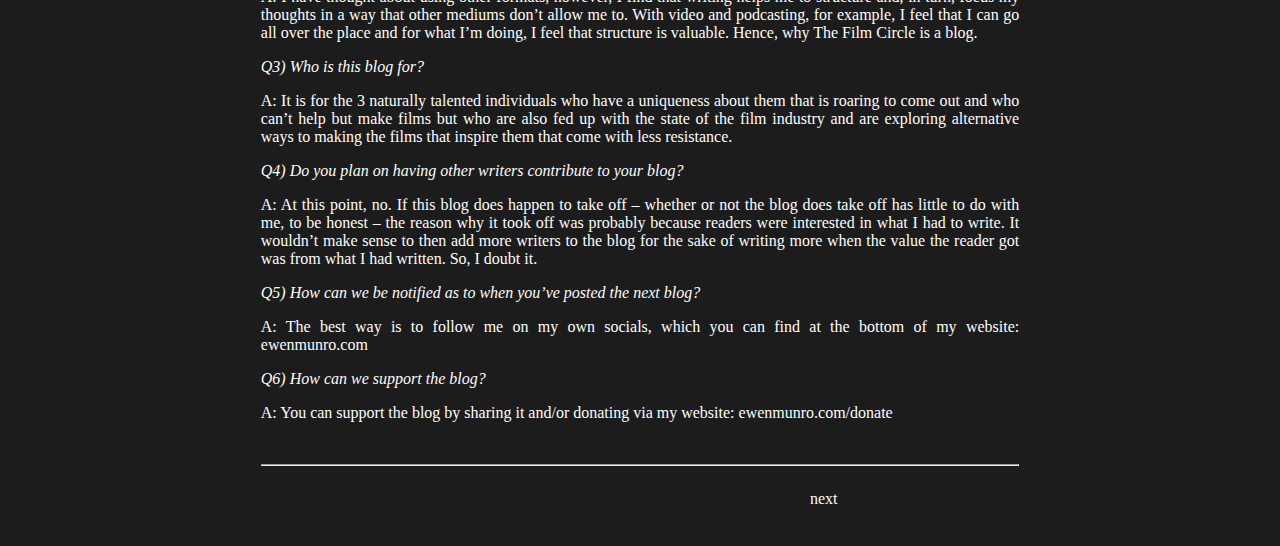
==== commit d359f489: "Add files via upload" ====
--- a/a-new-perspective.html
+++ b/a-new-perspective.html
@@ -45,7 +45,7 @@
                         id="prev-next-link">next</a></p>
                 </nav>
             </section>
-            <!-- about -->
+            <!-- blog post -->
             <section>
                 <article class="text">
                     <p>When I graduated high school, I had a plan to study in America. 
--- a/style.css
+++ b/style.css
@@ -10,6 +10,8 @@
     margin-top: 7.5%;
     font-family: Georgia;
     text-align: center;
+    margin-right: 20%;
+    margin-left: 20%;
 }
 
 /* body */
@@ -143,10 +145,10 @@
 /* prev-next nav */
 .prev-next-container {
     display: flex;
-    width: 550px;
+    width: 400px;
     margin-left: auto;
     margin-right: auto;
-    margin-bottom: -30px;
+    margin-bottom: -40px;
 }
 
 .prev-nav {
@@ -154,7 +156,7 @@
     display: flex;
     flex-direction: row;
     text-align: left;
-    margin-right: 320px;
+    margin-right: 250px;
 }
 
 .next-nav {
@@ -175,4 +177,24 @@
     text-decoration: none;
     font-family: Georgia;
     color: #fcfcfcd4;
+}
+
+/* portrait mobile phone display with a max-width: 320px */
+@media only screen and (max-width: 320px), (orientation: portrait) {
+/* prev-next nav */
+.prev-next-container {
+    display: flex;
+    width: 230px;
+    margin-left: auto;
+    margin-right: auto;
+    margin-bottom: -10px;
+}
+
+.prev-nav {
+    float: left;
+    display: flex;
+    flex-direction: row;
+    text-align: left;
+    margin-right: 80px;
+}
 }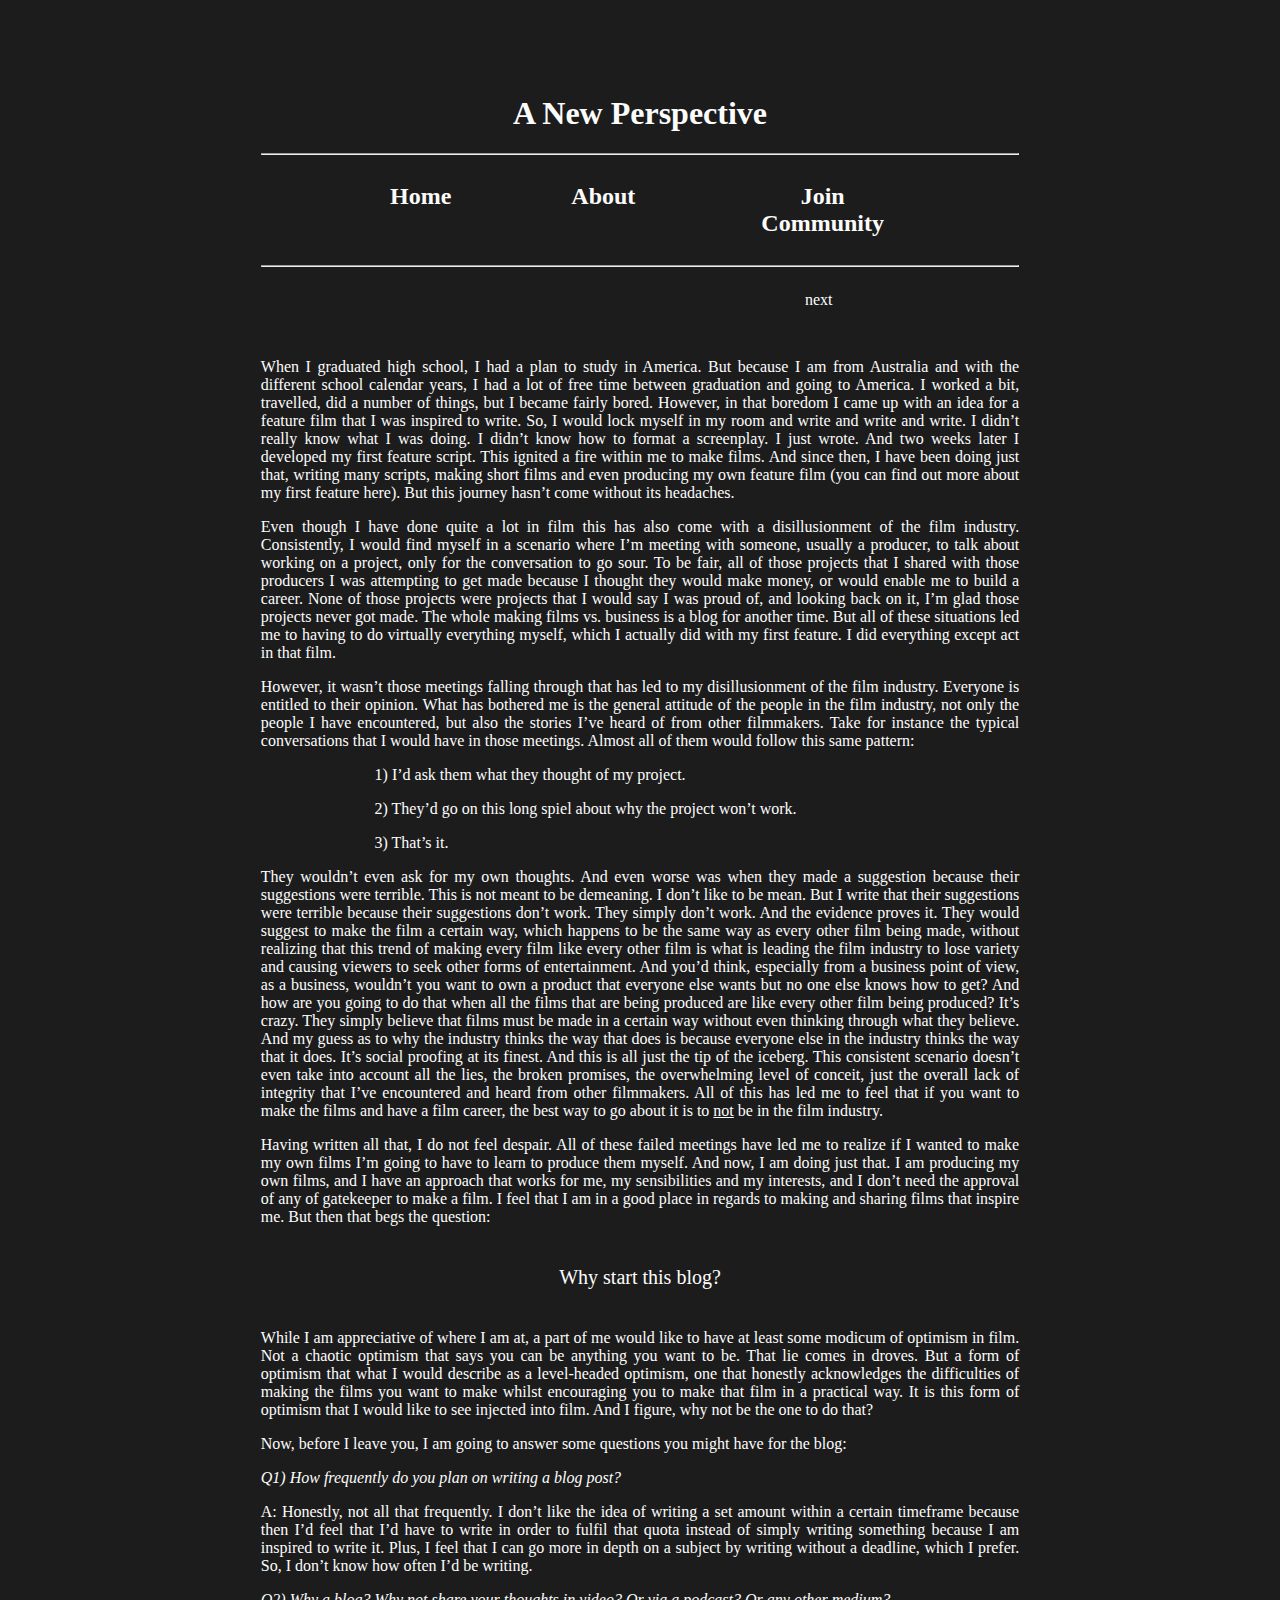
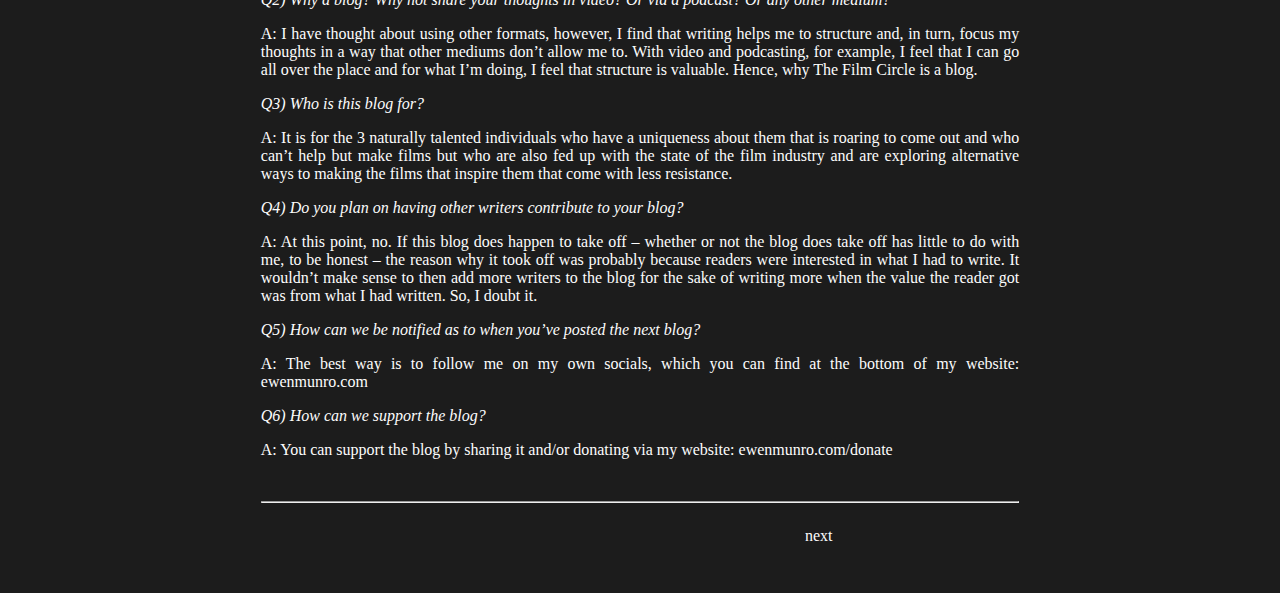
==== commit 6cd9c5eb: "Add files via upload" ====
--- a/a-new-perspective.html
+++ b/a-new-perspective.html
@@ -1,183 +1,265 @@
 <!DOCTYPE html>
 <html lang="en">
-    <head>
-        <!-- UTF-8 -->
-        <meta charset="UTF-8">
-        <!-- responsive web-design -->
-        <meta name="viewport" content="width=device-width, initial-scale=1.0">
-        <!-- Internet Explorer compatible -->
-        <meta http-equiv="X-UA-Compatible" content="ie=edge">
-        <!-- css worksheet -->
-        <link href="./style.css" rel="stylesheet">
-        <!-- blog title -->
-        <title>A New Perspective</title>
-        <!-- photo icon -->
-        <link rel="shortcut icon" href="./image/header_image.png" type="image/x-icon">
-        <!-- social sharing image -->
-        <meta property="og:image" content="https://thefilmcircle.com/header_image.png">
-    </head>
-    <body>
-        <!-- blog header -->
-        <header class="header">
-            <h1>A New Perspective</h1>
-        </header>
-        <!-- line break top -->
-        <hr class="line-break">
-        <main>
-            <!-- menu -->
-            <nav class="menu-container">
-                <article class="menu col">
-                    <h2><a href="https://thefilmcircle.com/" id="menu-link">Home</a></h2>
-                </article>
-                <article class="menu col">
-                    <h2><a href="https://thefilmcircle.com/about" id="menu-link">About</a></h2>
-                </article>
-            </nav>
-            <!-- line break bottom -->
-            <hr class="line-break">
-            <!-- prev-next navigator -->
-            <section class="prev-next-container">
-                <nav class="prev-nav col">
-                    <p><a href="" id="prev-next-link"></a></p>
-                </nav>
-                <nav class="next-nav col">
-                    <p><a href="https://thefilmcircle.com/the-opportunity-problem" 
-                        id="prev-next-link">next</a></p>
-                </nav>
-            </section>
-            <!-- blog post -->
-            <section>
-                <article class="text">
-                    <p>When I graduated high school, I had a plan to study in America. 
-                        But because I am from Australia and with the different school calendar years, 
-                        I had a lot of free time between graduation and going to America. 
-                        I worked a bit, travelled, did a number of things, but I became fairly bored. 
-                        However, in that boredom I came up with an idea for a feature film that I was
-                        inspired to write. So, I would lock myself in my room and write and write and write. 
-                        I didn’t really know what I was doing. I didn’t know how to format a screenplay. 
-                        I just wrote. And two weeks later I developed my first feature script. 
-                        This ignited a fire within me to make films. 
-                        And since then, I have been doing just that, writing many scripts, 
-                        making short films and even producing my own feature film 
-                        (you can find out more about my first feature
-                        <a href="https://ewenmunro.com/sunyata" target="_blank">here</a>). 
-                        But this journey hasn’t come without its headaches.</p>
-                    <p>Even though I have done quite a lot in film this has also come with 
-                        a disillusionment of the film industry. Consistently, I would find myself 
-                        in a scenario where I’m meeting with someone, usually a producer, to talk 
-                        about working on a project, only for the conversation to go sour. 
-                        To be fair, all of those projects that I shared with those producers I was 
-                        attempting to get made because I thought they would make money, or would 
-                        enable me to build a career. None of those projects were projects that I 
-                        would say I was proud of, and looking back on it, I’m glad those projects 
-                        never got made. The whole making films vs. business is a blog for another time. 
-                        But all of these situations led me to having to do virtually everything myself, 
-                        which I actually did with my first feature. I did everything except act in that 
-                        film.</p>
-                    <p>However, it wasn’t those meetings falling through that has led to my 
-                        disillusionment of the film industry. Everyone is entitled to their opinion. 
-                        What has bothered me is the general attitude of the people in the film 
-                        industry, not only the people I have encountered, but also the stories 
-                        I’ve heard of from other filmmakers. Take for instance the typical 
-                        conversations that I would have in those meetings. Almost all of them 
-                        would follow this same pattern:</p>
-                    <p class="text-list">1) I’d ask them what they thought of my project.</p>
-                    <p class="text-list">2) They’d go on this long spiel about why the project 
-                        won’t work.</p>
-                    <p class="text-list">3) That’s it.</p>
-                    <p>They wouldn’t even ask for my own thoughts. And even worse was when they made a 
-                        suggestion because their suggestions were terrible. This is not meant to be 
-                        demeaning. I don’t like to be mean. But I write that their suggestions were 
-                        terrible because their suggestions don’t work. They simply don’t work. 
-                        And the evidence proves it. They would suggest to make the film a certain way, 
-                        which happens to be the same way as every other film being made, without 
-                        realizing that this trend of making every film like every other film is what is 
-                        leading the film industry to lose variety and causing viewers to seek other 
-                        forms of entertainment. And you’d think, especially from a business point of 
-                        view, as a business, wouldn’t you want to own a product that everyone else 
-                        wants but no one else knows how to get? And how are you going to do that when 
-                        all the films that are being produced are like every other film being produced? 
-                        It’s crazy. They simply believe that films must be made in a certain way 
-                        without even thinking through what they believe. And my guess as to why the 
-                        industry thinks the way that does is because everyone else in the industry 
-                        thinks the way that it does. It’s social proofing at its finest. And this is 
-                        all just the tip of the iceberg. This consistent scenario doesn’t even take 
-                        into account all the lies, the broken promises, the overwhelming level of 
-                        conceit, just the overall lack of integrity that I’ve encountered and heard 
-                        from other filmmakers. All of this has led me to feel that if you want to make 
-                        the films and have a film career, the best way to go about it is to <u>not</u> 
-                        be in the film industry.</p>
-                    <p>Having written all that, I do not feel despair. All of these failed meetings 
-                        have led me to realize if I wanted to make my own films I’m going to have to 
-                        learn to produce them myself. And now, I am doing just that. I am producing 
-                        my own films, and I have an approach that works for me, my sensibilities and 
-                        my interests, and I don’t need the approval of any of gatekeeper to make a film. 
-                        I feel that I am in a good place in regards to making and sharing films that 
-                        inspire me. But then that begs the question:</p>
-                    <p class="significant-text">Why start this blog?</p>
-                    <p>While I am appreciative of where I am at, a part of me would like to have at 
-                        least some modicum of optimism in film. Not a chaotic optimism that says you 
-                        can be anything you want to be. That lie comes in droves. But a form of 
-                        optimism that what I would describe as a level-headed optimism, one that 
-                        honestly acknowledges the difficulties of making the films you want to make 
-                        whilst encouraging you to make that film in a practical way. It is this 
-                        form of optimism that I would like to see injected into film. And I figure, 
-                        why not be the one to do that?</p>
-                    <p>Now, before I leave you, I am going to answer some questions 
-                        you might have for the blog:</p>
-                    <p><i>Q1) How frequently do you plan on writing a blog post?</i></p>
-                    <p>A: Honestly, not all that frequently. I don’t like the idea of writing a set 
-                        amount within a certain timeframe because then I’d feel that I’d have to 
-                        write in order to fulfil that quota instead of simply writing something 
-                        because I am inspired to write it. Plus, I feel that I can go more in 
-                        depth on a subject by writing without a deadline, which I prefer. 
-                        So, I don’t know how often I’d be writing. </p>
-                    <p><i>Q2) Why a blog? Why not share your thoughts in video? Or via a podcast? 
-                        Or any other medium?</i></p>
-                    <p>A: I have thought about using other formats, however, I find that writing 
-                        helps me to structure and, in turn, focus my thoughts in a way that other 
-                        mediums don’t allow me to. With video and podcasting, for example, I feel 
-                        that I can go all over the place and for what I’m doing, I feel that 
-                        structure is valuable. Hence, why The Film Circle is a blog.</p>
-                    <p><i>Q3) Who is this blog for?</i></p>
-                    <p>A: It is for the 3 naturally talented individuals who have a uniqueness 
-                        about them that is roaring to come out and who can’t help but make films 
-                        but who are also fed up with the state of the film industry and are 
-                        exploring alternative ways to making the films that inspire them that 
-                        come with less resistance.</p>
-                    <p><i>Q4) Do you plan on having other writers contribute to your blog?</i></p>
-                    <p>A: At this point, no. If this blog does happen to take off – whether or not 
-                        the blog does take off has little to do with me, to be honest – the reason 
-                        why it took off was probably because readers were interested in what I 
-                        had to write. It wouldn’t make sense to then add more writers to the blog 
-                        for the sake of writing more when the value the reader got was from what 
-                        I had written. So, I doubt it.</p>
-                    <p><i>Q5) How can we be notified as to when you’ve posted the next blog?</i></p>
-                    <p>A: The best way is to follow me on my own socials, which you can find at 
-                        the bottom of my website: <a href="https://ewenmunro.com/" 
-                        target="_blank">ewenmunro.com</a></p>
-                    <p><i>Q6) How can we support the blog?</i></p>
-                    <p>A: You can support the blog by sharing it and/or donating via my 
-                        website: <a href="https://ewenmunro.com/donate" 
-                        target="_blank">ewenmunro.com/donate</a></p>
-                </article>    
-            </section>
-        </main>
-        <br>
-        <footer>
-            <!-- line break bottom -->
-            <hr class="line-break">
-            <!-- prev-next navigator -->
-            <section class="prev-next-container">
-                <nav class="prev-nav col">
-                    <p><a href="" id="prev-next-link"></a></p>
-                </nav>
-                <nav class="next-nav col">
-                    <p><a href="https://thefilmcircle.com/the-opportunity-problem" 
-                        id="prev-next-link">next</a></p>
-                </nav>
-            </section>
-            <br><br><br>
-        </footer>
-    </body>
-</html>+  <head>
+    <!-- UTF-8 -->
+    <meta charset="UTF-8" />
+    <!-- responsive web-design -->
+    <meta name="viewport" content="width=device-width, initial-scale=1.0" />
+    <!-- Internet Explorer compatible -->
+    <meta http-equiv="X-UA-Compatible" content="ie=edge" />
+    <!-- css worksheet -->
+    <link href="./style.css" rel="stylesheet" />
+    <!-- blog title -->
+    <title>A New Perspective</title>
+    <!-- photo icon -->
+    <link
+      rel="shortcut icon"
+      href="./image/header_image.png"
+      type="image/x-icon"
+    />
+    <!-- social sharing image -->
+    <meta
+      property="og:image"
+      content="https://thefilmcircle.com/header_image.png"
+    />
+  </head>
+  <body>
+    <!-- blog header -->
+    <header class="header">
+      <h1>A New Perspective</h1>
+    </header>
+    <!-- line break top -->
+    <hr class="line-break" />
+    <main>
+      <!-- menu -->
+      <nav class="menu-container">
+        <article class="menu col">
+          <h2><a href="https://thefilmcircle.com/" id="menu-link">Home</a></h2>
+        </article>
+        <article class="menu col">
+          <h2>
+            <a href="https://thefilmcircle.com/about" id="menu-link">About</a>
+          </h2>
+        </article>
+        <article class="menu col">
+          <h2>
+            <a
+              href="https://discord.gg/ARsEvfbXc6"
+              id="menu-link"
+              target="_blank"
+              >Join Community</a
+            >
+          </h2>
+        </article>
+      </nav>
+      <!-- line break bottom -->
+      <hr class="line-break" />
+      <!-- prev-next navigator -->
+      <section class="prev-next-container">
+        <nav class="prev-nav col">
+          <p><a href="" id="prev-next-link"></a></p>
+        </nav>
+        <nav class="next-nav col">
+          <p>
+            <a
+              href="https://thefilmcircle.com/the-opportunity-problem"
+              id="prev-next-link"
+              >next</a
+            >
+          </p>
+        </nav>
+      </section>
+      <!-- blog post -->
+      <section>
+        <article class="text">
+          <p>
+            When I graduated high school, I had a plan to study in America. But
+            because I am from Australia and with the different school calendar
+            years, I had a lot of free time between graduation and going to
+            America. I worked a bit, travelled, did a number of things, but I
+            became fairly bored. However, in that boredom I came up with an idea
+            for a feature film that I was inspired to write. So, I would lock
+            myself in my room and write and write and write. I didn’t really
+            know what I was doing. I didn’t know how to format a screenplay. I
+            just wrote. And two weeks later I developed my first feature script.
+            This ignited a fire within me to make films. And since then, I have
+            been doing just that, writing many scripts, making short films and
+            even producing my own feature film (you can find out more about my
+            first feature
+            <a href="https://ewenmunro.com/sunyata" target="_blank">here</a>).
+            But this journey hasn’t come without its headaches.
+          </p>
+          <p>
+            Even though I have done quite a lot in film this has also come with
+            a disillusionment of the film industry. Consistently, I would find
+            myself in a scenario where I’m meeting with someone, usually a
+            producer, to talk about working on a project, only for the
+            conversation to go sour. To be fair, all of those projects that I
+            shared with those producers I was attempting to get made because I
+            thought they would make money, or would enable me to build a career.
+            None of those projects were projects that I would say I was proud
+            of, and looking back on it, I’m glad those projects never got made.
+            The whole making films vs. business is a blog for another time. But
+            all of these situations led me to having to do virtually everything
+            myself, which I actually did with my first feature. I did everything
+            except act in that film.
+          </p>
+          <p>
+            However, it wasn’t those meetings falling through that has led to my
+            disillusionment of the film industry. Everyone is entitled to their
+            opinion. What has bothered me is the general attitude of the people
+            in the film industry, not only the people I have encountered, but
+            also the stories I’ve heard of from other filmmakers. Take for
+            instance the typical conversations that I would have in those
+            meetings. Almost all of them would follow this same pattern:
+          </p>
+          <p class="text-list">
+            1) I’d ask them what they thought of my project.
+          </p>
+          <p class="text-list">
+            2) They’d go on this long spiel about why the project won’t work.
+          </p>
+          <p class="text-list">3) That’s it.</p>
+          <p>
+            They wouldn’t even ask for my own thoughts. And even worse was when
+            they made a suggestion because their suggestions were terrible. This
+            is not meant to be demeaning. I don’t like to be mean. But I write
+            that their suggestions were terrible because their suggestions don’t
+            work. They simply don’t work. And the evidence proves it. They would
+            suggest to make the film a certain way, which happens to be the same
+            way as every other film being made, without realizing that this
+            trend of making every film like every other film is what is leading
+            the film industry to lose variety and causing viewers to seek other
+            forms of entertainment. And you’d think, especially from a business
+            point of view, as a business, wouldn’t you want to own a product
+            that everyone else wants but no one else knows how to get? And how
+            are you going to do that when all the films that are being produced
+            are like every other film being produced? It’s crazy. They simply
+            believe that films must be made in a certain way without even
+            thinking through what they believe. And my guess as to why the
+            industry thinks the way that does is because everyone else in the
+            industry thinks the way that it does. It’s social proofing at its
+            finest. And this is all just the tip of the iceberg. This consistent
+            scenario doesn’t even take into account all the lies, the broken
+            promises, the overwhelming level of conceit, just the overall lack
+            of integrity that I’ve encountered and heard from other filmmakers.
+            All of this has led me to feel that if you want to make the films
+            and have a film career, the best way to go about it is to
+            <u>not</u> be in the film industry.
+          </p>
+          <p>
+            Having written all that, I do not feel despair. All of these failed
+            meetings have led me to realize if I wanted to make my own films I’m
+            going to have to learn to produce them myself. And now, I am doing
+            just that. I am producing my own films, and I have an approach that
+            works for me, my sensibilities and my interests, and I don’t need
+            the approval of any of gatekeeper to make a film. I feel that I am
+            in a good place in regards to making and sharing films that inspire
+            me. But then that begs the question:
+          </p>
+          <p class="significant-text">Why start this blog?</p>
+          <p>
+            While I am appreciative of where I am at, a part of me would like to
+            have at least some modicum of optimism in film. Not a chaotic
+            optimism that says you can be anything you want to be. That lie
+            comes in droves. But a form of optimism that what I would describe
+            as a level-headed optimism, one that honestly acknowledges the
+            difficulties of making the films you want to make whilst encouraging
+            you to make that film in a practical way. It is this form of
+            optimism that I would like to see injected into film. And I figure,
+            why not be the one to do that?
+          </p>
+          <p>
+            Now, before I leave you, I am going to answer some questions you
+            might have for the blog:
+          </p>
+          <p><i>Q1) How frequently do you plan on writing a blog post?</i></p>
+          <p>
+            A: Honestly, not all that frequently. I don’t like the idea of
+            writing a set amount within a certain timeframe because then I’d
+            feel that I’d have to write in order to fulfil that quota instead of
+            simply writing something because I am inspired to write it. Plus, I
+            feel that I can go more in depth on a subject by writing without a
+            deadline, which I prefer. So, I don’t know how often I’d be writing.
+          </p>
+          <p>
+            <i
+              >Q2) Why a blog? Why not share your thoughts in video? Or via a
+              podcast? Or any other medium?</i
+            >
+          </p>
+          <p>
+            A: I have thought about using other formats, however, I find that
+            writing helps me to structure and, in turn, focus my thoughts in a
+            way that other mediums don’t allow me to. With video and podcasting,
+            for example, I feel that I can go all over the place and for what
+            I’m doing, I feel that structure is valuable. Hence, why The Film
+            Circle is a blog.
+          </p>
+          <p><i>Q3) Who is this blog for?</i></p>
+          <p>
+            A: It is for the 3 naturally talented individuals who have a
+            uniqueness about them that is roaring to come out and who can’t help
+            but make films but who are also fed up with the state of the film
+            industry and are exploring alternative ways to making the films that
+            inspire them that come with less resistance.
+          </p>
+          <p>
+            <i
+              >Q4) Do you plan on having other writers contribute to your
+              blog?</i
+            >
+          </p>
+          <p>
+            A: At this point, no. If this blog does happen to take off – whether
+            or not the blog does take off has little to do with me, to be honest
+            – the reason why it took off was probably because readers were
+            interested in what I had to write. It wouldn’t make sense to then
+            add more writers to the blog for the sake of writing more when the
+            value the reader got was from what I had written. So, I doubt it.
+          </p>
+          <p>
+            <i
+              >Q5) How can we be notified as to when you’ve posted the next
+              blog?</i
+            >
+          </p>
+          <p>
+            A: The best way is to follow me on my own socials, which you can
+            find at the bottom of my website:
+            <a href="https://ewenmunro.com/" target="_blank">ewenmunro.com</a>
+          </p>
+          <p><i>Q6) How can we support the blog?</i></p>
+          <p>
+            A: You can support the blog by sharing it and/or donating via my
+            website:
+            <a href="https://ewenmunro.com/donate" target="_blank"
+              >ewenmunro.com/donate</a
+            >
+          </p>
+        </article>
+      </section>
+    </main>
+    <br />
+    <footer>
+      <!-- line break bottom -->
+      <hr class="line-break" />
+      <!-- prev-next navigator -->
+      <section class="prev-next-container">
+        <nav class="prev-nav col">
+          <p><a href="" id="prev-next-link"></a></p>
+        </nav>
+        <nav class="next-nav col">
+          <p>
+            <a
+              href="https://thefilmcircle.com/the-opportunity-problem"
+              id="prev-next-link"
+              >next</a
+            >
+          </p>
+        </nav>
+      </section>
+      <br /><br /><br />
+    </footer>
+  </body>
+</html>
--- a/style.css
+++ b/style.css
@@ -2,199 +2,199 @@
 @charset "UTF-8";
 
 * {
-    box-sizing: border-box;
+  box-sizing: border-box;
 }
 
 /* header */
 .header {
-    margin-top: 7.5%;
-    font-family: Georgia;
-    text-align: center;
-    margin-right: 20%;
-    margin-left: 20%;
+  margin-top: 7.5%;
+  font-family: Georgia;
+  text-align: center;
+  margin-right: 20%;
+  margin-left: 20%;
 }
 
 /* body */
 body {
-    background-color: #1c1c1c;
-    color: #fcfcfc;
+  background-color: #1c1c1c;
+  color: #fcfcfc;
 }
 
 /* menu */
 .col + .col {
-    margin-left: 7.5em;
-  }
+  margin-left: 7.5em;
+}
 
 .menu-container {
+  display: flex;
+  width: 500px;
+  margin-left: auto;
+  margin-right: auto;
+}
+
+.menu {
+  float: left;
+  display: flex;
+  flex-direction: row;
+  text-align: center;
+}
+
+#menu-link {
+  text-decoration: none;
+  font-family: Georgia;
+  color: #fcfcfc;
+}
+
+#menu-link:hover {
+  cursor: pointer;
+  text-decoration: none;
+  font-family: Georgia;
+  color: #fcfcfcd4;
+}
+
+/* line break */
+.line-break {
+  margin-right: 20%;
+  margin-left: 20%;
+  color: #fcfcfc;
+}
+
+/* blog posts */
+.blog-posts {
+  margin-top: 5%;
+  margin-right: 20%;
+  margin-left: 20%;
+  margin-bottom: -5px;
+  text-align: left;
+  list-style-type: none;
+}
+
+.blog-posts a {
+  text-decoration: none;
+  font-family: Georgia;
+  color: #fcfcfc;
+}
+
+.blog-posts a:hover {
+  cursor: pointer;
+  text-decoration: none;
+  font-family: Georgia;
+  color: #fcfcfcd4;
+}
+
+/* text */
+.text {
+  margin-top: 5%;
+  margin-right: 20%;
+  margin-left: 20%;
+  text-align: justify;
+  font-family: Georgia;
+}
+
+.text a {
+  text-decoration: none;
+  font-family: Georgia;
+  color: #fcfcfc;
+}
+
+.text a:hover {
+  cursor: pointer;
+  text-decoration: none;
+  font-family: Georgia;
+  color: #fcfcfcd4;
+}
+
+.text-list {
+  font-family: Georgia;
+  color: #fcfcfc;
+  margin-right: 15%;
+  margin-left: 15%;
+  text-align: left;
+}
+
+.significant-text {
+  font-family: Georgia;
+  font-size: 20px;
+  color: #fcfcfc;
+  text-align: center;
+  margin-top: 40px;
+  margin-bottom: 40px;
+}
+
+.ending-text {
+  margin-top: 5%;
+  margin-right: 10%;
+  margin-left: 10%;
+  text-align: center;
+  font-family: Georgia;
+}
+
+.ending-text a {
+  text-decoration: none;
+  font-family: Georgia;
+  color: #fcfcfc;
+}
+
+.ending-text a:hover {
+  cursor: pointer;
+  text-decoration: none;
+  font-family: Georgia;
+  color: #fcfcfcd4;
+}
+
+/* prev-next nav */
+.prev-next-container {
+  display: flex;
+  width: 550px;
+  margin-left: auto;
+  margin-right: auto;
+  margin-bottom: -30px;
+}
+
+.prev-nav {
+  float: left;
+  display: flex;
+  flex-direction: row;
+  text-align: left;
+  margin-right: 320px;
+}
+
+.next-nav {
+  float: right;
+  display: flex;
+  flex-direction: row;
+  text-align: right;
+}
+
+#prev-next-link {
+  text-decoration: none;
+  font-family: Georgia;
+  color: #fcfcfc;
+}
+
+#prev-next-link:hover {
+  cursor: pointer;
+  text-decoration: none;
+  font-family: Georgia;
+  color: #fcfcfcd4;
+}
+
+/* portrait mobile phone display with a max-width: 320px */
+@media only screen and (max-width: 320px), (orientation: portrait) {
+  /* prev-next nav */
+  .prev-next-container {
     display: flex;
-    width: 250px;
+    width: 275px;
     margin-left: auto;
     margin-right: auto;
-}
-
-.menu {
-    float: left;
-    display: flex;
-    flex-direction: row;
-    text-align: center;
-}
-
-#menu-link {
-    text-decoration: none;
-    font-family: Georgia;
-    color: #fcfcfc;
-}
-
-#menu-link:hover {
-    cursor: pointer;
-    text-decoration: none;
-    font-family: Georgia;
-    color: #fcfcfcd4;
-}
-
-/* line break */
-.line-break {
-    margin-right: 20%;
-    margin-left: 20%;
-    color: #fcfcfc;
-}
-
-/* blog posts */
-.blog-posts {
-    margin-top: 5%;
-    margin-right: 20%;
-    margin-left: 20%;
-    margin-bottom: -5px;
-    text-align: left;
-    list-style-type: none;
-}
-
-.blog-posts a {
-    text-decoration: none;
-    font-family: Georgia;
-    color: #fcfcfc;
-}
-
-.blog-posts a:hover {
-    cursor: pointer;
-    text-decoration: none;
-    font-family: Georgia;
-    color: #fcfcfcd4;
-}
-
-/* text */
-.text {
-    margin-top: 5%;
-    margin-right: 20%;
-    margin-left: 20%;
-    text-align: justify;
-    font-family: Georgia;
-}
-
-.text a {
-    text-decoration: none;
-    font-family: Georgia;
-    color: #fcfcfc;
-}
-
-.text a:hover {
-    cursor: pointer;
-    text-decoration: none;
-    font-family: Georgia;
-    color: #fcfcfcd4;
-}
-
-.text-list {
-    font-family: Georgia;
-    color: #fcfcfc;
-    margin-right: 15%;
-    margin-left: 15%;
-    text-align: left;
-}
-
-.significant-text {
-    font-family: Georgia;
-    font-size: 20px;
-    color: #fcfcfc;
-    text-align: center;
-    margin-top: 40px;
-    margin-bottom: 40px;
-}
-
-.share-donate-text {
-    margin-top: 5%;
-    margin-right: 10%;
-    margin-left: 10%;
-    text-align: center;
-    font-family: Georgia;
-}
-
-.share-donate-text a {
-    text-decoration: none;
-    font-family: Georgia;
-    color: #fcfcfc;
-}
-
-.share-donate-text a:hover {
-    cursor: pointer;
-    text-decoration: none;
-    font-family: Georgia;
-    color: #fcfcfcd4;
-}
-
-/* prev-next nav */
-.prev-next-container {
-    display: flex;
-    width: 400px;
-    margin-left: auto;
-    margin-right: auto;
-    margin-bottom: -40px;
-}
-
-.prev-nav {
+    margin-bottom: -10px;
+  }
+
+  .prev-nav {
     float: left;
     display: flex;
     flex-direction: row;
     text-align: left;
-    margin-right: 250px;
-}
-
-.next-nav {
-    float: right;
-    display: flex;
-    flex-direction: row;
-    text-align: right;
-}
-
-#prev-next-link {
-    text-decoration: none;
-    font-family: Georgia;
-    color: #fcfcfc;
-}
-
-#prev-next-link:hover {
-    cursor: pointer;
-    text-decoration: none;
-    font-family: Georgia;
-    color: #fcfcfcd4;
-}
-
-/* portrait mobile phone display with a max-width: 320px */
-@media only screen and (max-width: 320px), (orientation: portrait) {
-/* prev-next nav */
-.prev-next-container {
-    display: flex;
-    width: 230px;
-    margin-left: auto;
-    margin-right: auto;
-    margin-bottom: -10px;
-}
-
-.prev-nav {
-    float: left;
-    display: flex;
-    flex-direction: row;
-    text-align: left;
-    margin-right: 80px;
-}
-}+    margin-right: 65px;
+  }
+}
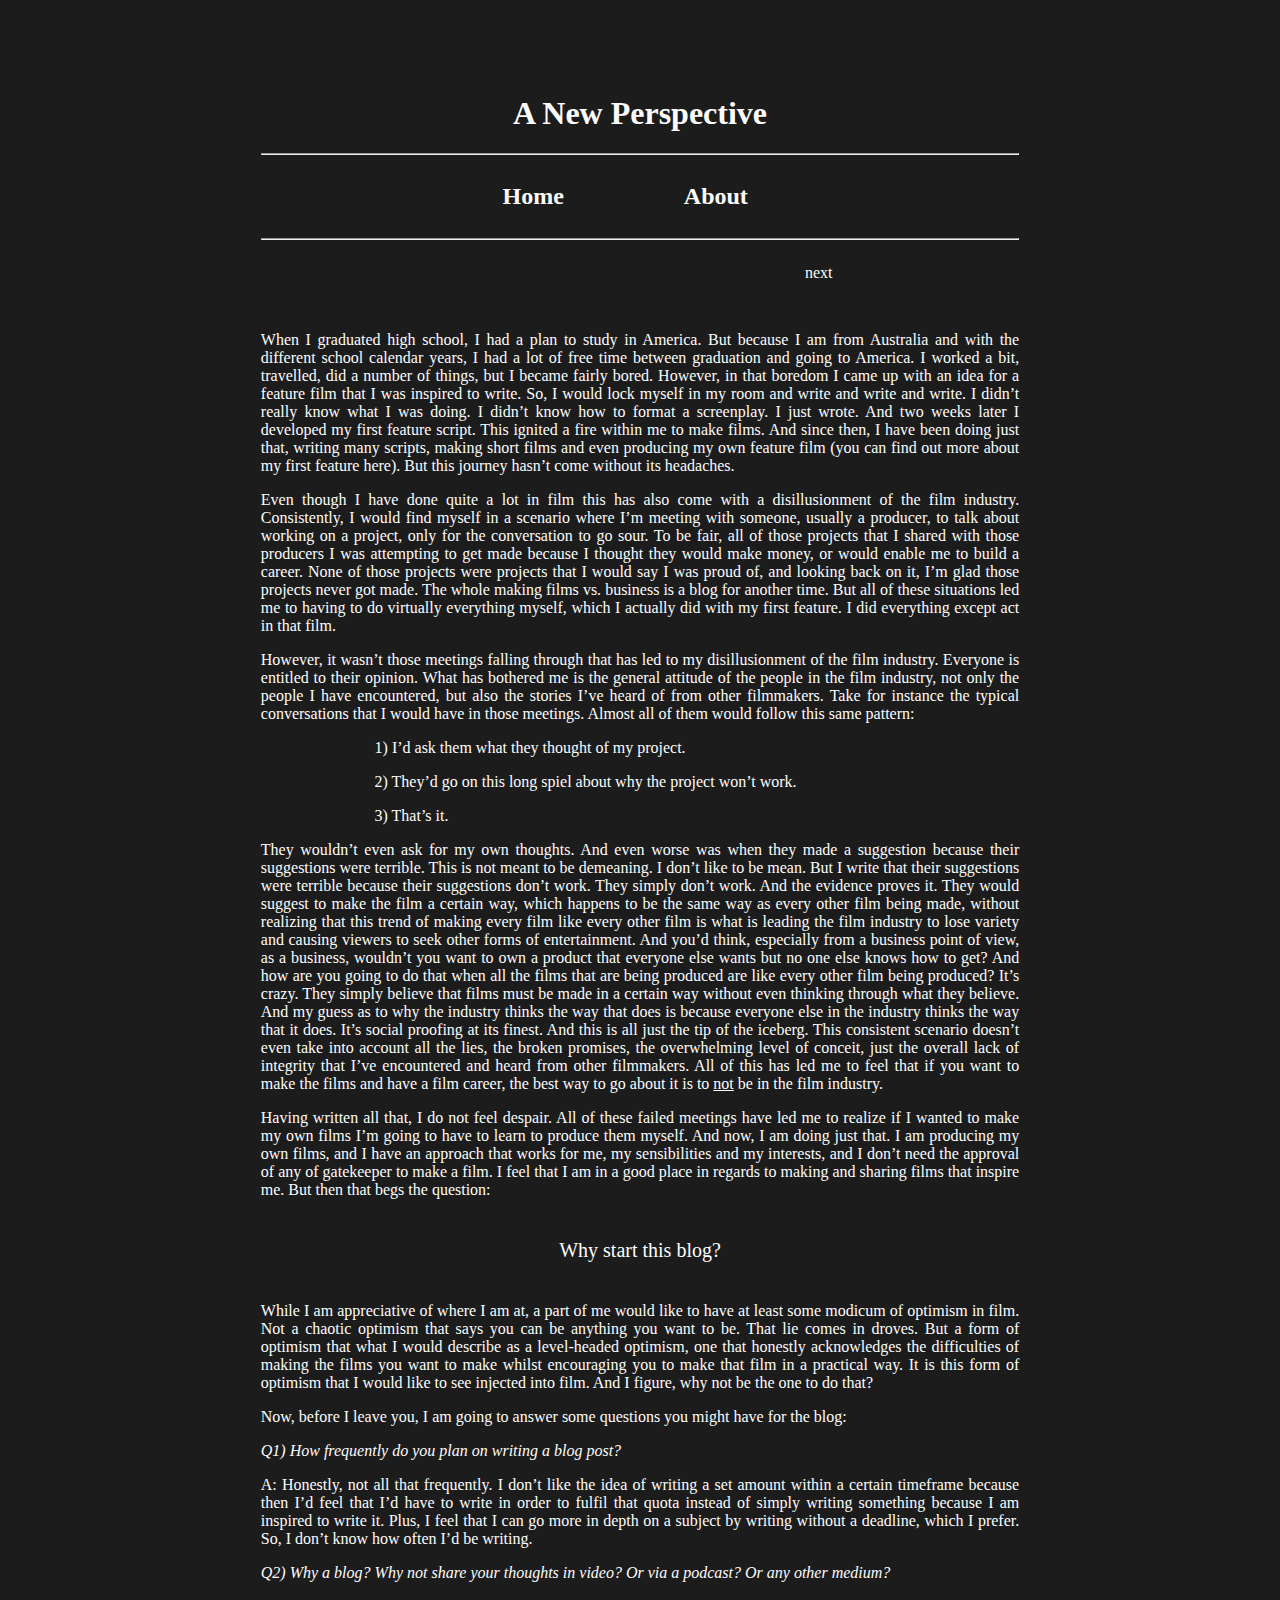
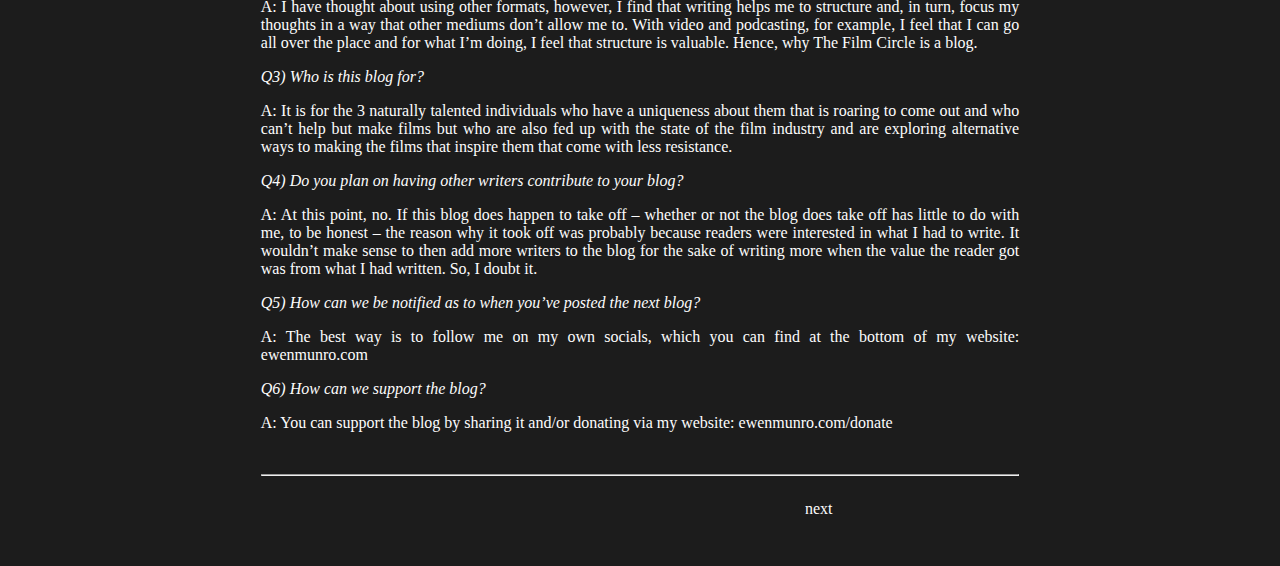
==== commit 5b194cdf: "Add files via upload" ====
--- a/a-new-perspective.html
+++ b/a-new-perspective.html
@@ -41,16 +41,6 @@
             <a href="https://thefilmcircle.com/about" id="menu-link">About</a>
           </h2>
         </article>
-        <article class="menu col">
-          <h2>
-            <a
-              href="https://discord.gg/ARsEvfbXc6"
-              id="menu-link"
-              target="_blank"
-              >Join Community</a
-            >
-          </h2>
-        </article>
       </nav>
       <!-- line break bottom -->
       <hr class="line-break" />
--- a/style.css
+++ b/style.css
@@ -27,7 +27,7 @@
 
 .menu-container {
   display: flex;
-  width: 500px;
+  width: 275px;
   margin-left: auto;
   margin-right: auto;
 }
